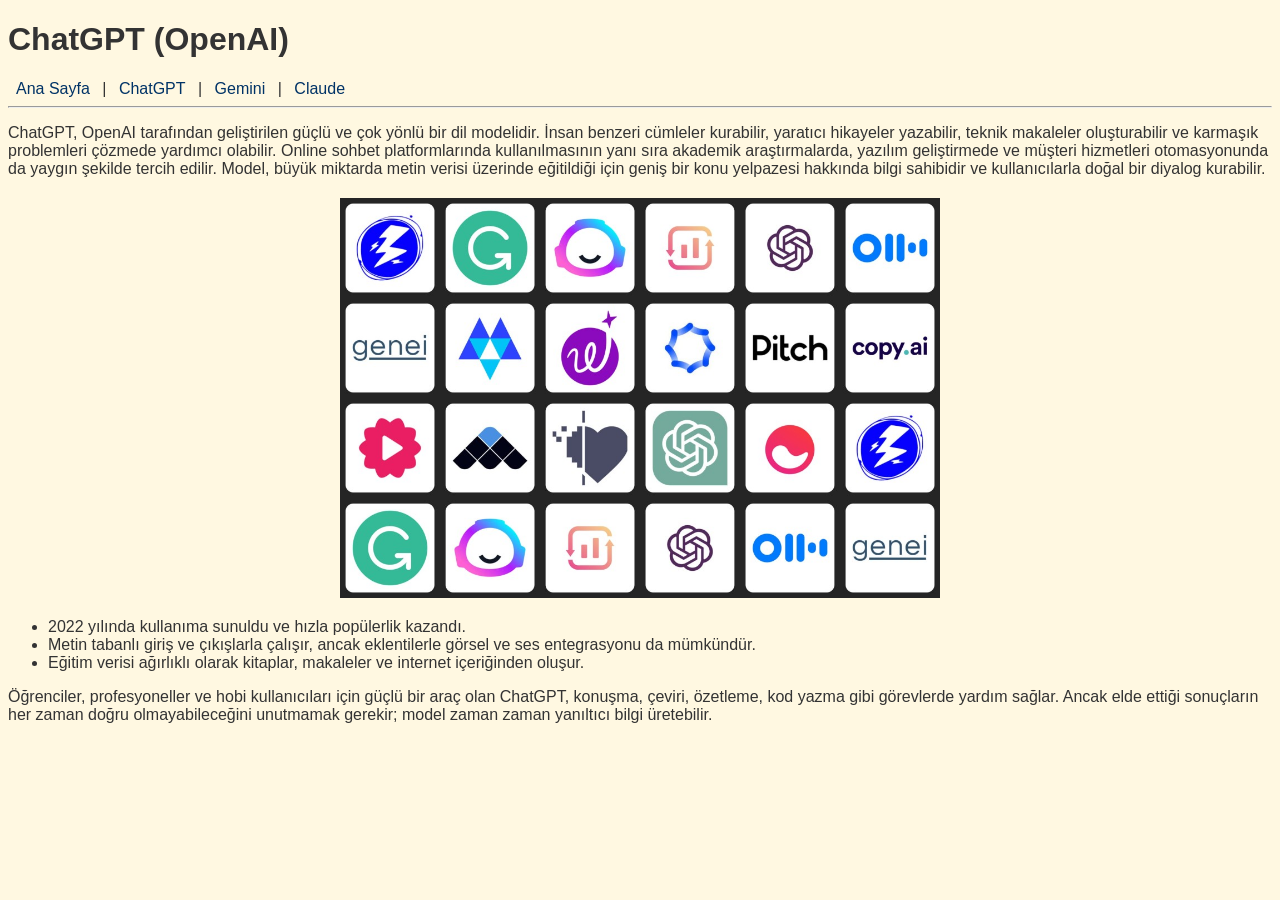
==== chatgpt.html @ f10f4d18 "Add files via upload" ====
<!DOCTYPE html>
<html lang="tr">
<head>
    <meta charset="UTF-8">
    <title>ChatGPT Nedir?</title>
    <style>
        body { background-color: #fff8e1; font-family: Arial, sans-serif; color: #333; }
        nav a { color: #003366; text-decoration: none; padding: 0 8px; }
        nav a:hover { text-decoration: underline; }
        img { display: block; margin: 20px auto; }
    </style>
</head>
<body>
    <h1>ChatGPT (OpenAI)</h1>
    
    <nav>
        <a href="index.html">Ana Sayfa</a> | 
        <a href="chatgpt.html">ChatGPT</a> | 
        <a href="gemini.html">Gemini</a> | 
        <a href="claude.html">Claude</a> 
    </nav>
    <hr>

    <p>ChatGPT, OpenAI tarafından geliştirilen güçlü ve çok yönlü bir dil modelidir. İnsan benzeri cümleler kurabilir, yaratıcı hikayeler yazabilir, teknik makaleler oluşturabilir ve karmaşık problemleri çözmede yardımcı olabilir.
    Online sohbet platformlarında kullanılmasının yanı sıra akademik araştırmalarda, yazılım geliştirmede ve müşteri hizmetleri otomasyonunda da yaygın şekilde tercih edilir. Model, büyük miktarda metin verisi üzerinde eğitildiği için geniş bir konu yelpazesi hakkında bilgi sahibidir ve kullanıcılarla doğal bir diyalog kurabilir.</p>
    <img src="aioptions.jpg" alt="Farklı yapay zeka logoları" width="600">

    <ul>
        <li>2022 yılında kullanıma sunuldu ve hızla popülerlik kazandı.</li>
        <li>Metin tabanlı giriş ve çıkışlarla çalışır, ancak eklentilerle görsel ve ses entegrasyonu da mümkündür.</li>
        <li>Eğitim verisi ağırlıklı olarak kitaplar, makaleler ve internet içeriğinden oluşur.</li>
    </ul>

    <p>Öğrenciler, profesyoneller ve hobi kullanıcıları için güçlü bir araç olan ChatGPT, konuşma, çeviri, özetleme, kod yazma gibi görevlerde yardım sağlar. Ancak elde ettiği sonuçların her zaman doğru olmayabileceğini unutmamak gerekir; model zaman zaman yanıltıcı bilgi üretebilir.</p>

</body>
</html>
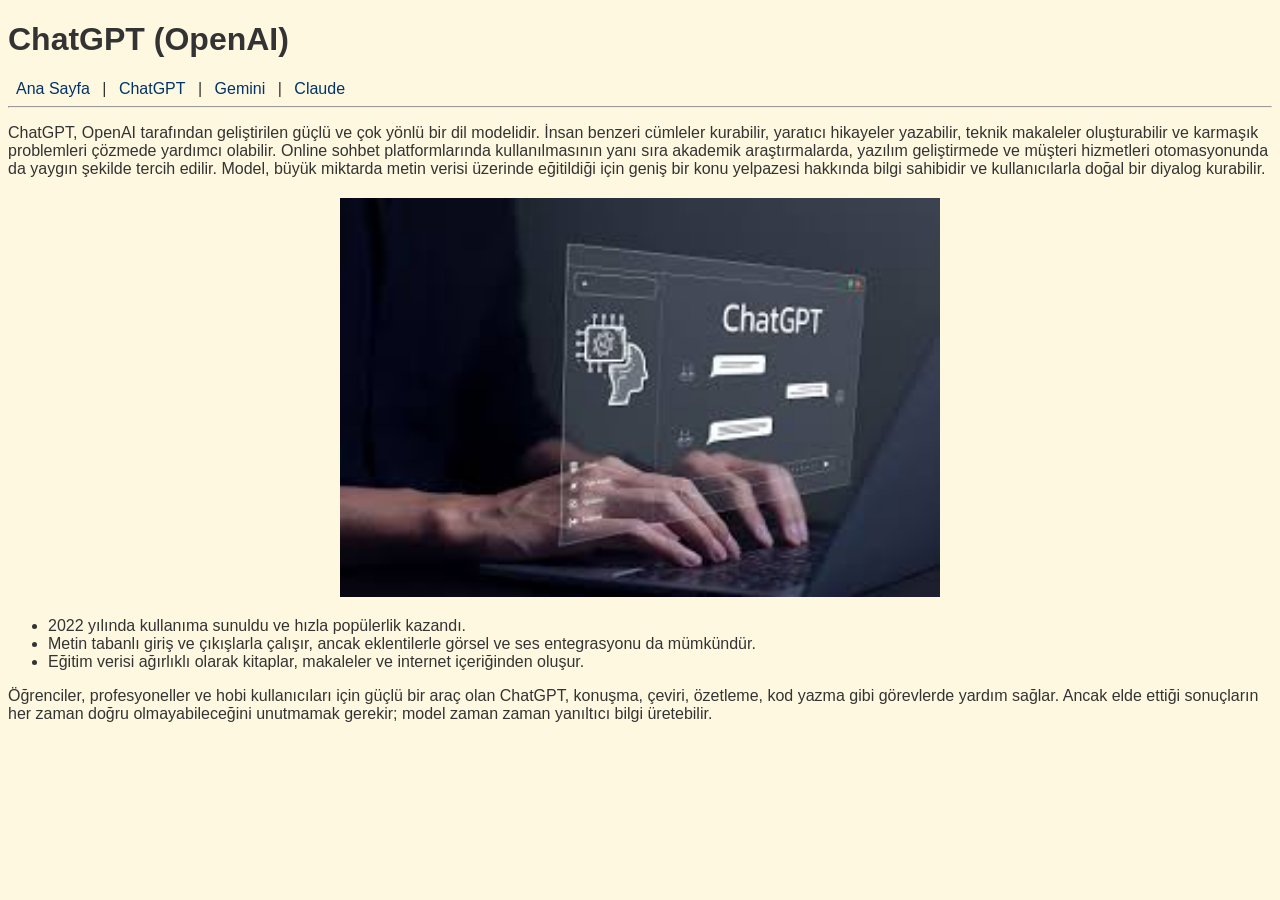
==== commit f7c3a8f1: "Add files via upload" ====
--- a/chatgpt.html
+++ b/chatgpt.html
@@ -23,7 +23,7 @@
 
     <p>ChatGPT, OpenAI tarafından geliştirilen güçlü ve çok yönlü bir dil modelidir. İnsan benzeri cümleler kurabilir, yaratıcı hikayeler yazabilir, teknik makaleler oluşturabilir ve karmaşık problemleri çözmede yardımcı olabilir.
     Online sohbet platformlarında kullanılmasının yanı sıra akademik araştırmalarda, yazılım geliştirmede ve müşteri hizmetleri otomasyonunda da yaygın şekilde tercih edilir. Model, büyük miktarda metin verisi üzerinde eğitildiği için geniş bir konu yelpazesi hakkında bilgi sahibidir ve kullanıcılarla doğal bir diyalog kurabilir.</p>
-    <img src="aioptions.jpg" alt="Farklı yapay zeka logoları" width="600">
+    <img src="chatgpt.png" alt="Farklı yapay zeka logoları" width="600">
 
     <ul>
         <li>2022 yılında kullanıma sunuldu ve hızla popülerlik kazandı.</li>
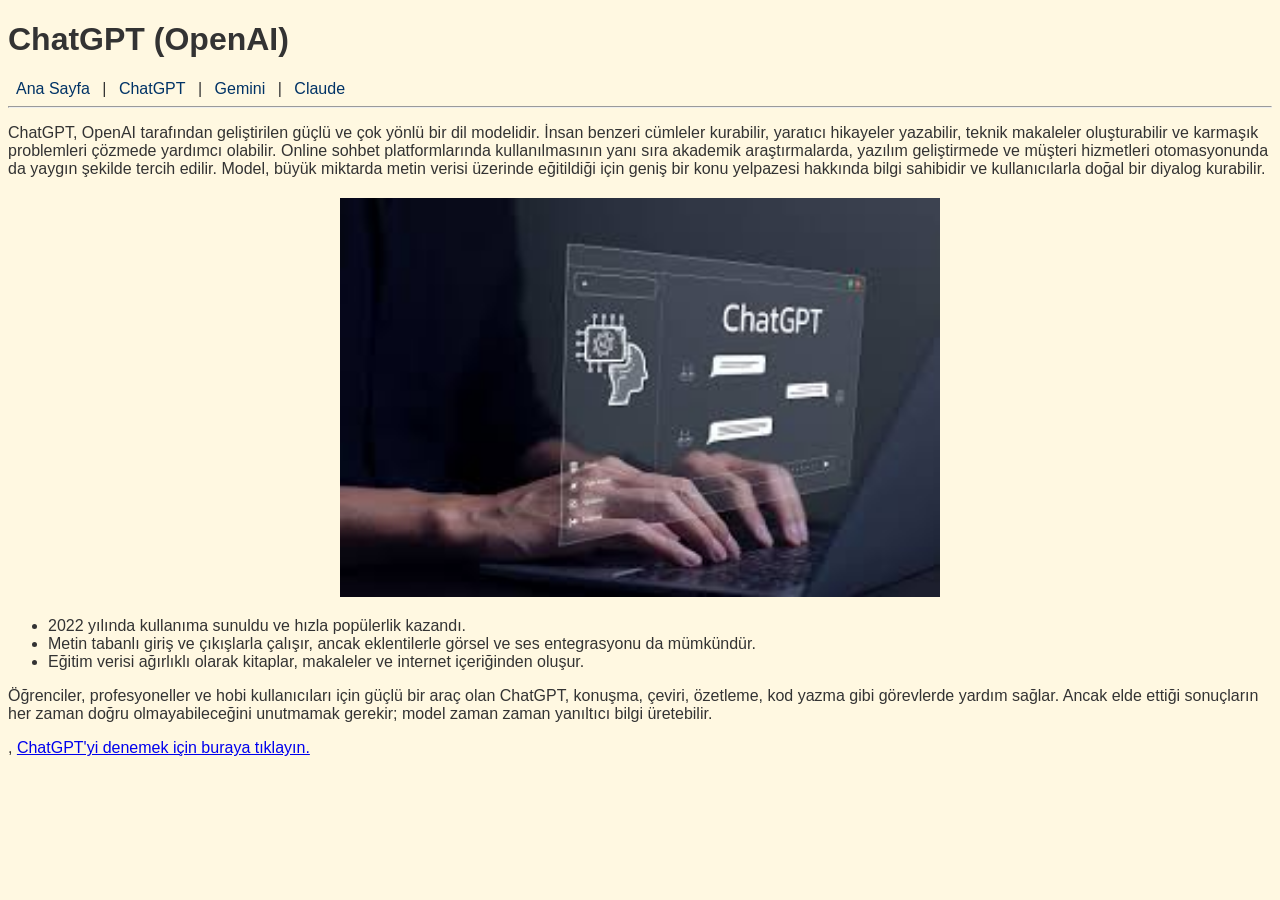
==== commit 8f650959: "Add files via upload" ====
--- a/chatgpt.html
+++ b/chatgpt.html
@@ -32,6 +32,7 @@
     </ul>
 
     <p>Öğrenciler, profesyoneller ve hobi kullanıcıları için güçlü bir araç olan ChatGPT, konuşma, çeviri, özetleme, kod yazma gibi görevlerde yardım sağlar. Ancak elde ettiği sonuçların her zaman doğru olmayabileceğini unutmamak gerekir; model zaman zaman yanıltıcı bilgi üretebilir.</p>
-
+,
+    <a href="https://chat.openai.com" target="_blank">ChatGPT'yi denemek için buraya tıklayın.</a>
 </body>
 </html>
